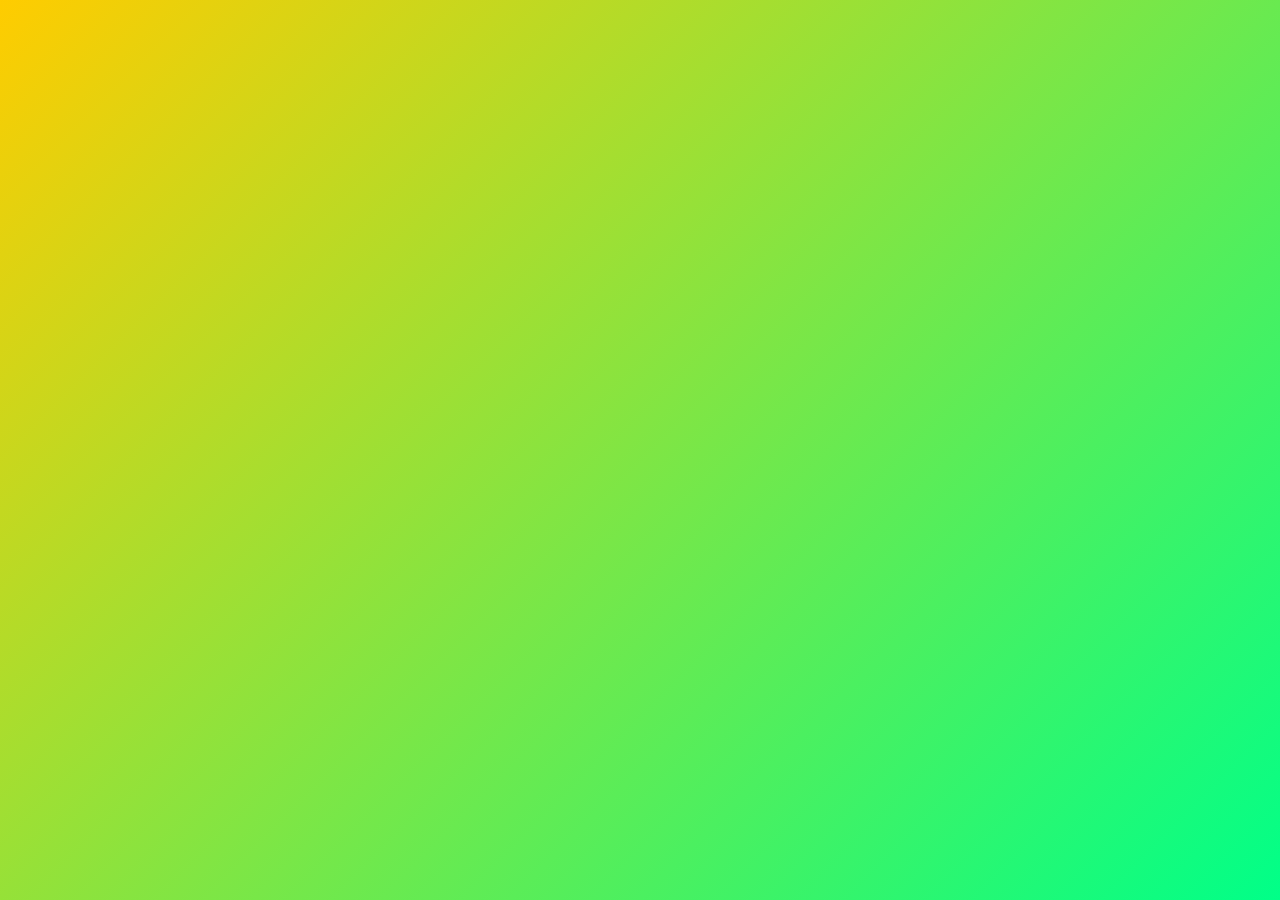
==== index.html @ 45868e75 "Update index.html" ====
<!DOCTYPE html>
<html>
<head>
<meta charset="UTF-8">
<meta name="viewport" content="width=device-width, initial-scale=1.0">
<title>BrainBoost X</title>

<style>

body{
  margin:0;
  font-family:-apple-system,BlinkMacSystemFont,"Segoe UI",sans-serif;
  color:#ffffff;
  min-height:100vh;
  background: linear-gradient(-45deg,
    #ff0066,
    #6a00ff,
    #00c3ff,
    #00ff88,
    #ffcc00
  );
  background-size: 400% 400%;
  animation: gradientShift 15s ease infinite;
}

@keyframes gradientShift{
  0%{background-position:0% 50%;}
  50%{background-position:100% 50%;}
  100%{background-position:0% 50%;}
}

header{
  text-align:center;
  padding:70px 20px 40px;
}

header h1{
  font-size:44px;
  margin:0;
  letter-spacing:1px;
  text-shadow:0 0 25px rgba(255,255,255,0.5);
}

header p{
  opacity:0.9;
  margin-top:10px;
  font-size:18px;
}

.container{
  max-width:900px;
  margin:auto;
  padding:20px;
}

.search-box{
  display:flex;
  gap:12px;
  flex-wrap:wrap;
  background:rgba(0,0,0,0.45);
  backdrop-filter:blur(20px);
  padding:25px;
  border-radius:20px;
  box-shadow:0 25px 60px rgba(0,0,0,0.5);
}

input{
  flex:1;
  min-width:200px;
  padding:15px;
  border-radius:14px;
  border:none;
  font-size:16px;
  background:rgba(255,255,255,0.15);
  color:white;
}

input::placeholder{
  color:rgba(255,255,255,0.7);
}

button{
  padding:15px 22px;
  border:none;
  border-radius:14px;
  background:linear-gradient(135deg,#ffffff,#dddddd);
  color:#000;
  font-weight:600;
  cursor:pointer;
  transition:0.3s;
}

button:hover{
  transform:translateY(-3px);
  box-shadow:0 10px 30px rgba(0,0,0,0.4);
}

.card{
  margin-top:40px;
  background:rgba(0,0,0,0.45);
  backdrop-filter:blur(20px);
  padding:30px;
  border-radius:25px;
  box-shadow:0 25px 60px rgba(0,0,0,0.5);
}

#image img{
  width:100%;
  border-radius:20px;
  margin:20px 0;
}

.suggestions button{
  margin:6px 6px 0 0;
  background:rgba(255,255,255,0.2);
  color:white;
}

footer{
  text-align:center;
  padding:70px 20px;
  opacity:0.9;
  font-size:14px;
}

</style>
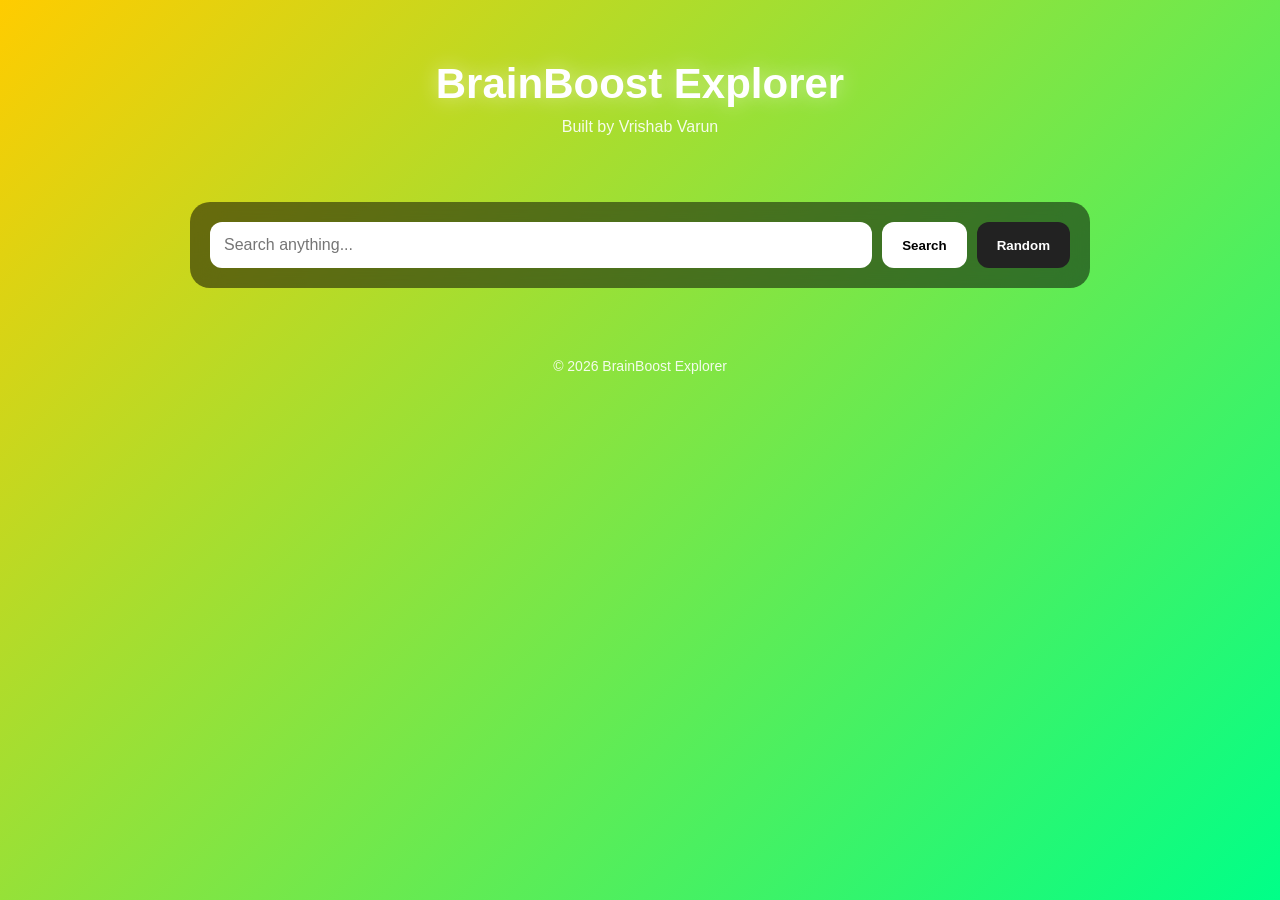
==== commit 1b382d27: "Update index.html" ====
--- a/index.html
+++ b/index.html
@@ -3,23 +3,16 @@
 <head>
 <meta charset="UTF-8">
 <meta name="viewport" content="width=device-width, initial-scale=1.0">
-<title>BrainBoost X</title>
+<title>BrainBoost Explorer</title>
 
 <style>
-
 body{
   margin:0;
   font-family:-apple-system,BlinkMacSystemFont,"Segoe UI",sans-serif;
-  color:#ffffff;
+  color:#fff;
   min-height:100vh;
-  background: linear-gradient(-45deg,
-    #ff0066,
-    #6a00ff,
-    #00c3ff,
-    #00ff88,
-    #ffcc00
-  );
-  background-size: 400% 400%;
+  background: linear-gradient(-45deg,#ff0066,#6a00ff,#00c3ff,#00ff88,#ffcc00);
+  background-size:400% 400%;
   animation: gradientShift 15s ease infinite;
 }
 
@@ -31,20 +24,18 @@
 
 header{
   text-align:center;
-  padding:70px 20px 40px;
+  padding:60px 20px 30px;
 }
 
 header h1{
-  font-size:44px;
+  font-size:42px;
   margin:0;
-  letter-spacing:1px;
-  text-shadow:0 0 25px rgba(255,255,255,0.5);
+  text-shadow:0 0 20px rgba(255,255,255,0.5);
 }
 
 header p{
+  margin-top:10px;
   opacity:0.9;
-  margin-top:10px;
-  font-size:18px;
 }
 
 .container{
@@ -55,72 +46,171 @@
 
 .search-box{
   display:flex;
-  gap:12px;
+  gap:10px;
   flex-wrap:wrap;
-  background:rgba(0,0,0,0.45);
-  backdrop-filter:blur(20px);
-  padding:25px;
+  background:rgba(0,0,0,0.5);
+  backdrop-filter:blur(15px);
+  padding:20px;
   border-radius:20px;
-  box-shadow:0 25px 60px rgba(0,0,0,0.5);
 }
 
 input{
   flex:1;
   min-width:200px;
-  padding:15px;
-  border-radius:14px;
+  padding:14px;
+  border-radius:12px;
   border:none;
   font-size:16px;
-  background:rgba(255,255,255,0.15);
-  color:white;
-}
-
-input::placeholder{
-  color:rgba(255,255,255,0.7);
 }
 
 button{
-  padding:15px 22px;
+  padding:14px 20px;
   border:none;
-  border-radius:14px;
-  background:linear-gradient(135deg,#ffffff,#dddddd);
-  color:#000;
+  border-radius:12px;
   font-weight:600;
   cursor:pointer;
-  transition:0.3s;
-}
-
-button:hover{
-  transform:translateY(-3px);
-  box-shadow:0 10px 30px rgba(0,0,0,0.4);
+}
+
+button:first-of-type{
+  background:#ffffff;
+  color:#000;
+}
+
+button:last-of-type{
+  background:#222;
+  color:#fff;
 }
 
 .card{
-  margin-top:40px;
-  background:rgba(0,0,0,0.45);
-  backdrop-filter:blur(20px);
-  padding:30px;
-  border-radius:25px;
-  box-shadow:0 25px 60px rgba(0,0,0,0.5);
+  margin-top:30px;
+  background:rgba(0,0,0,0.5);
+  backdrop-filter:blur(15px);
+  padding:25px;
+  border-radius:20px;
 }
 
 #image img{
   width:100%;
-  border-radius:20px;
-  margin:20px 0;
+  border-radius:15px;
+  margin:15px 0;
 }
 
 .suggestions button{
-  margin:6px 6px 0 0;
-  background:rgba(255,255,255,0.2);
-  color:white;
+  margin:5px 5px 0 0;
+  background:#333;
+  color:#fff;
 }
 
 footer{
   text-align:center;
-  padding:70px 20px;
+  padding:50px 20px;
   opacity:0.9;
   font-size:14px;
 }
-
 </style>
+</head>
+
+<body>
+
+<header>
+  <h1>BrainBoost Explorer</h1>
+  <p>Built by Vrishab Varun</p>
+</header>
+
+<div class="container">
+
+  <div class="search-box">
+    <input id="topicInput" placeholder="Search anything...">
+    <button onclick="searchTopic()">Search</button>
+    <button onclick="randomTopic()">Random</button>
+  </div>
+
+  <div id="results" class="card" style="display:none;">
+    <h2 id="title"></h2>
+    <div id="image"></div>
+    <p id="overview"></p>
+    <h3>Related Topics</h3>
+    <div id="related" class="suggestions"></div>
+  </div>
+
+</div>
+
+<footer>
+© 2026 BrainBoost Explorer
+</footer>
+
+<script>
+
+document.getElementById("topicInput").addEventListener("keydown", function(e){
+  if(e.key==="Enter"){
+    searchTopic();
+  }
+});
+
+async function searchTopic(topicOverride=null){
+
+  const inputField=document.getElementById("topicInput");
+  const input=topicOverride || inputField.value.trim();
+  if(!input) return;
+
+  document.getElementById("results").style.display="block";
+  document.getElementById("title").innerText="Searching...";
+  document.getElementById("overview").innerText="";
+  document.getElementById("image").innerHTML="";
+  document.getElementById("related").innerHTML="";
+
+  try{
+
+    const searchRes=await fetch(
+      `https://en.wikipedia.org/w/api.php?action=query&format=json&origin=*&list=search&srsearch=${encodeURIComponent(input)}&srlimit=5`
+    );
+
+    const searchData=await searchRes.json();
+
+    if(!searchData.query.search.length){
+      document.getElementById("title").innerText="No Results Found";
+      document.getElementById("overview").innerText="Try another spelling.";
+      return;
+    }
+
+    const bestMatch=searchData.query.search[0].title;
+
+    const summaryRes=await fetch(
+      `https://en.wikipedia.org/api/rest_v1/page/summary/${encodeURIComponent(bestMatch)}`
+    );
+
+    const summaryData=await summaryRes.json();
+
+    document.getElementById("title").innerText=summaryData.title;
+    document.getElementById("overview").innerText=summaryData.extract;
+
+    if(summaryData.thumbnail){
+      document.getElementById("image").innerHTML=
+        `<img src="${summaryData.thumbnail.source}" alt="${summaryData.title}">`;
+    }
+
+    searchData.query.search.slice(1,6).forEach(item=>{
+      const btn=document.createElement("button");
+      btn.innerText=item.title;
+      btn.onclick=()=>searchTopic(item.title);
+      document.getElementById("related").appendChild(btn);
+    });
+
+  }catch(error){
+    document.getElementById("title").innerText="Connection Error";
+    document.getElementById("overview").innerText="Check internet connection.";
+  }
+}
+
+function randomTopic(){
+  fetch("https://en.wikipedia.org/api/rest_v1/page/random/summary")
+    .then(res=>res.json())
+    .then(data=>{
+      searchTopic(data.title);
+    });
+}
+
+</script>
+
+</body>
+</html>
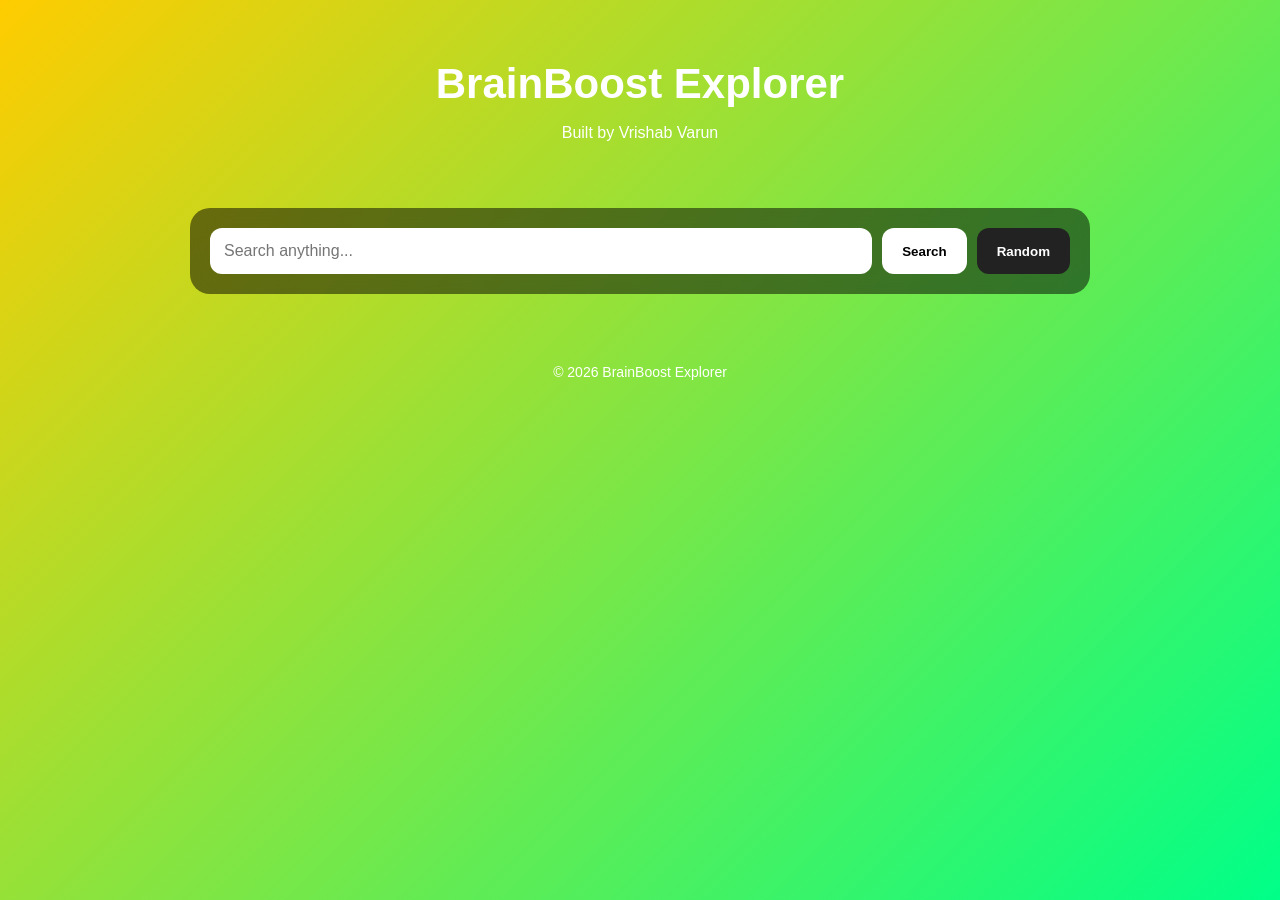
==== commit 9a1eb6ff: "Update index.html" ====
--- a/index.html
+++ b/index.html
@@ -4,6 +4,9 @@
 <meta charset="UTF-8">
 <meta name="viewport" content="width=device-width, initial-scale=1.0">
 <title>BrainBoost Explorer</title>
+
+<link rel="manifest" href="manifest.json">
+<meta name="theme-color" content="#000000">
 
 <style>
 body{
@@ -15,98 +18,37 @@
   background-size:400% 400%;
   animation: gradientShift 15s ease infinite;
 }
-
 @keyframes gradientShift{
   0%{background-position:0% 50%;}
   50%{background-position:100% 50%;}
   100%{background-position:0% 50%;}
 }
-
-header{
-  text-align:center;
-  padding:60px 20px 30px;
-}
-
-header h1{
-  font-size:42px;
-  margin:0;
-  text-shadow:0 0 20px rgba(255,255,255,0.5);
-}
-
-header p{
-  margin-top:10px;
-  opacity:0.9;
-}
-
-.container{
-  max-width:900px;
-  margin:auto;
-  padding:20px;
-}
-
+header{text-align:center;padding:60px 20px 30px;}
+header h1{font-size:42px;margin:0;}
+.container{max-width:900px;margin:auto;padding:20px;}
 .search-box{
-  display:flex;
-  gap:10px;
-  flex-wrap:wrap;
+  display:flex;gap:10px;flex-wrap:wrap;
   background:rgba(0,0,0,0.5);
   backdrop-filter:blur(15px);
-  padding:20px;
-  border-radius:20px;
+  padding:20px;border-radius:20px;
 }
-
 input{
-  flex:1;
-  min-width:200px;
-  padding:14px;
-  border-radius:12px;
-  border:none;
-  font-size:16px;
+  flex:1;min-width:200px;padding:14px;
+  border-radius:12px;border:none;font-size:16px;
 }
-
 button{
-  padding:14px 20px;
-  border:none;
-  border-radius:12px;
-  font-weight:600;
-  cursor:pointer;
+  padding:14px 20px;border:none;border-radius:12px;
+  font-weight:600;cursor:pointer;
 }
-
-button:first-of-type{
-  background:#ffffff;
-  color:#000;
+button:first-of-type{background:#ffffff;color:#000;}
+button:last-of-type{background:#222;color:#fff;}
+.card{
+  margin-top:30px;background:rgba(0,0,0,0.5);
+  backdrop-filter:blur(15px);
+  padding:25px;border-radius:20px;
 }
-
-button:last-of-type{
-  background:#222;
-  color:#fff;
-}
-
-.card{
-  margin-top:30px;
-  background:rgba(0,0,0,0.5);
-  backdrop-filter:blur(15px);
-  padding:25px;
-  border-radius:20px;
-}
-
-#image img{
-  width:100%;
-  border-radius:15px;
-  margin:15px 0;
-}
-
-.suggestions button{
-  margin:5px 5px 0 0;
-  background:#333;
-  color:#fff;
-}
-
-footer{
-  text-align:center;
-  padding:50px 20px;
-  opacity:0.9;
-  font-size:14px;
-}
+#image img{width:100%;border-radius:15px;margin:15px 0;}
+footer{text-align:center;padding:50px 20px;font-size:14px;}
 </style>
 </head>
 
@@ -118,7 +60,6 @@
 </header>
 
 <div class="container">
-
   <div class="search-box">
     <input id="topicInput" placeholder="Search anything...">
     <button onclick="searchTopic()">Search</button>
@@ -129,10 +70,8 @@
     <h2 id="title"></h2>
     <div id="image"></div>
     <p id="overview"></p>
-    <h3>Related Topics</h3>
-    <div id="related" class="suggestions"></div>
+    <div id="related"></div>
   </div>
-
 </div>
 
 <footer>
@@ -141,14 +80,15 @@
 
 <script>
 
+if ('serviceWorker' in navigator) {
+  navigator.serviceWorker.register('sw.js');
+}
+
 document.getElementById("topicInput").addEventListener("keydown", function(e){
-  if(e.key==="Enter"){
-    searchTopic();
-  }
+  if(e.key==="Enter"){ searchTopic(); }
 });
 
 async function searchTopic(topicOverride=null){
-
   const inputField=document.getElementById("topicInput");
   const input=topicOverride || inputField.value.trim();
   if(!input) return;
@@ -160,16 +100,13 @@
   document.getElementById("related").innerHTML="";
 
   try{
-
     const searchRes=await fetch(
       `https://en.wikipedia.org/w/api.php?action=query&format=json&origin=*&list=search&srsearch=${encodeURIComponent(input)}&srlimit=5`
     );
-
     const searchData=await searchRes.json();
 
     if(!searchData.query.search.length){
       document.getElementById("title").innerText="No Results Found";
-      document.getElementById("overview").innerText="Try another spelling.";
       return;
     }
 
@@ -178,7 +115,6 @@
     const summaryRes=await fetch(
       `https://en.wikipedia.org/api/rest_v1/page/summary/${encodeURIComponent(bestMatch)}`
     );
-
     const summaryData=await summaryRes.json();
 
     document.getElementById("title").innerText=summaryData.title;
@@ -186,28 +122,18 @@
 
     if(summaryData.thumbnail){
       document.getElementById("image").innerHTML=
-        `<img src="${summaryData.thumbnail.source}" alt="${summaryData.title}">`;
+        `<img src="${summaryData.thumbnail.source}">`;
     }
-
-    searchData.query.search.slice(1,6).forEach(item=>{
-      const btn=document.createElement("button");
-      btn.innerText=item.title;
-      btn.onclick=()=>searchTopic(item.title);
-      document.getElementById("related").appendChild(btn);
-    });
 
   }catch(error){
     document.getElementById("title").innerText="Connection Error";
-    document.getElementById("overview").innerText="Check internet connection.";
   }
 }
 
 function randomTopic(){
   fetch("https://en.wikipedia.org/api/rest_v1/page/random/summary")
     .then(res=>res.json())
-    .then(data=>{
-      searchTopic(data.title);
-    });
+    .then(data=>searchTopic(data.title));
 }
 
 </script>
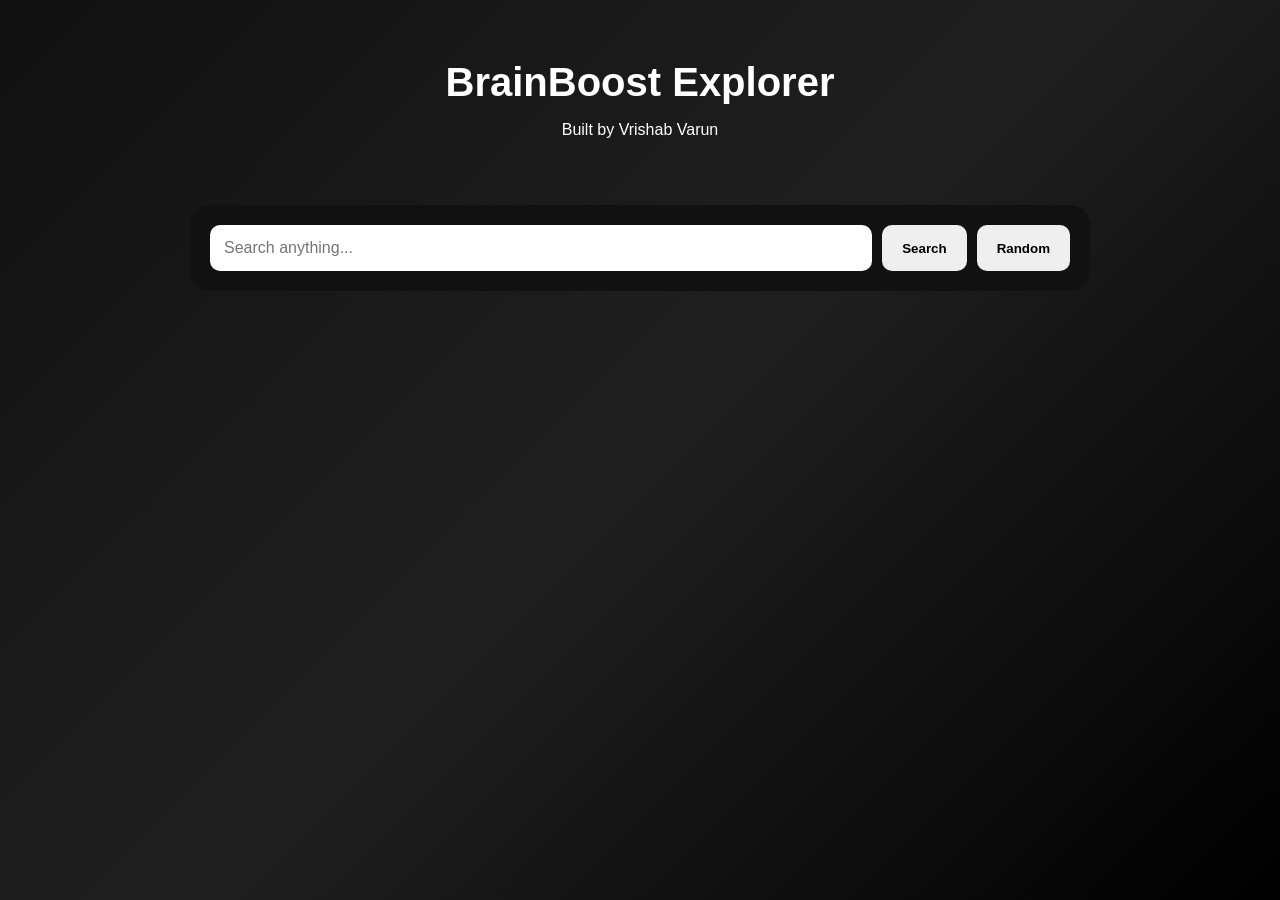
==== commit eee5f38f: "Update index.html" ====
--- a/index.html
+++ b/index.html
@@ -13,42 +13,67 @@
   margin:0;
   font-family:-apple-system,BlinkMacSystemFont,"Segoe UI",sans-serif;
   color:#fff;
+  background:linear-gradient(135deg,#111,#1f1f1f,#000);
   min-height:100vh;
-  background: linear-gradient(-45deg,#ff0066,#6a00ff,#00c3ff,#00ff88,#ffcc00);
-  background-size:400% 400%;
-  animation: gradientShift 15s ease infinite;
 }
-@keyframes gradientShift{
-  0%{background-position:0% 50%;}
-  50%{background-position:100% 50%;}
-  100%{background-position:0% 50%;}
+
+header{
+  text-align:center;
+  padding:60px 20px 30px;
 }
-header{text-align:center;padding:60px 20px 30px;}
-header h1{font-size:42px;margin:0;}
-.container{max-width:900px;margin:auto;padding:20px;}
+
+header h1{
+  font-size:40px;
+  margin:0;
+}
+
+.container{
+  max-width:900px;
+  margin:auto;
+  padding:20px;
+}
+
 .search-box{
-  display:flex;gap:10px;flex-wrap:wrap;
-  background:rgba(0,0,0,0.5);
-  backdrop-filter:blur(15px);
-  padding:20px;border-radius:20px;
+  display:flex;
+  gap:10px;
+  flex-wrap:wrap;
+  background:#111;
+  padding:20px;
+  border-radius:20px;
 }
+
 input{
-  flex:1;min-width:200px;padding:14px;
-  border-radius:12px;border:none;font-size:16px;
+  flex:1;
+  padding:14px;
+  border-radius:10px;
+  border:none;
+  font-size:16px;
 }
+
 button{
-  padding:14px 20px;border:none;border-radius:12px;
-  font-weight:600;cursor:pointer;
+  padding:14px 20px;
+  border:none;
+  border-radius:10px;
+  font-weight:600;
+  cursor:pointer;
 }
-button:first-of-type{background:#ffffff;color:#000;}
-button:last-of-type{background:#222;color:#fff;}
+
 .card{
-  margin-top:30px;background:rgba(0,0,0,0.5);
-  backdrop-filter:blur(15px);
-  padding:25px;border-radius:20px;
+  margin-top:30px;
+  background:#111;
+  padding:25px;
+  border-radius:20px;
 }
-#image img{width:100%;border-radius:15px;margin:15px 0;}
-footer{text-align:center;padding:50px 20px;font-size:14px;}
+
+#overview{
+  line-height:1.6;
+  margin-top:15px;
+}
+
+.hidden{
+  display:none;
+}
+
 </style>
 </head>
 
@@ -60,23 +85,22 @@
 </header>
 
 <div class="container">
+
   <div class="search-box">
     <input id="topicInput" placeholder="Search anything...">
     <button onclick="searchTopic()">Search</button>
     <button onclick="randomTopic()">Random</button>
   </div>
 
-  <div id="results" class="card" style="display:none;">
+  <div id="results" class="card hidden">
     <h2 id="title"></h2>
     <div id="image"></div>
-    <p id="overview"></p>
-    <div id="related"></div>
+    <div id="overview"></div>
+    <button id="toggleBtn" onclick="toggleText()" class="hidden">Show More</button>
+    <button onclick="copyText()">Copy Summary</button>
   </div>
+
 </div>
-
-<footer>
-© 2026 BrainBoost Explorer
-</footer>
 
 <script>
 
@@ -88,20 +112,25 @@
   if(e.key==="Enter"){ searchTopic(); }
 });
 
+let fullText="";
+let collapsed=true;
+
 async function searchTopic(topicOverride=null){
+
   const inputField=document.getElementById("topicInput");
   const input=topicOverride || inputField.value.trim();
   if(!input) return;
 
-  document.getElementById("results").style.display="block";
+  document.getElementById("results").classList.remove("hidden");
   document.getElementById("title").innerText="Searching...";
   document.getElementById("overview").innerText="";
   document.getElementById("image").innerHTML="";
-  document.getElementById("related").innerHTML="";
+  document.getElementById("toggleBtn").classList.add("hidden");
 
   try{
+
     const searchRes=await fetch(
-      `https://en.wikipedia.org/w/api.php?action=query&format=json&origin=*&list=search&srsearch=${encodeURIComponent(input)}&srlimit=5`
+      `https://en.wikipedia.org/w/api.php?action=query&format=json&origin=*&list=search&srsearch=${encodeURIComponent(input)}&srlimit=1`
     );
     const searchData=await searchRes.json();
 
@@ -112,22 +141,45 @@
 
     const bestMatch=searchData.query.search[0].title;
 
-    const summaryRes=await fetch(
-      `https://en.wikipedia.org/api/rest_v1/page/summary/${encodeURIComponent(bestMatch)}`
+    const pageRes=await fetch(
+      `https://en.wikipedia.org/w/api.php?action=query&format=json&origin=*&prop=extracts&explaintext=true&titles=${encodeURIComponent(bestMatch)}`
     );
-    const summaryData=await summaryRes.json();
 
-    document.getElementById("title").innerText=summaryData.title;
-    document.getElementById("overview").innerText=summaryData.extract;
+    const pageData=await pageRes.json();
+    const page=Object.values(pageData.query.pages)[0];
 
-    if(summaryData.thumbnail){
-      document.getElementById("image").innerHTML=
-        `<img src="${summaryData.thumbnail.source}">`;
+    fullText=page.extract;
+
+    document.getElementById("title").innerText=bestMatch;
+
+    if(fullText.length>800){
+      document.getElementById("overview").innerText=fullText.substring(0,800)+"...";
+      document.getElementById("toggleBtn").classList.remove("hidden");
+      collapsed=true;
+    }else{
+      document.getElementById("overview").innerText=fullText;
     }
 
   }catch(error){
     document.getElementById("title").innerText="Connection Error";
   }
+}
+
+function toggleText(){
+  if(collapsed){
+    document.getElementById("overview").innerText=fullText;
+    document.getElementById("toggleBtn").innerText="Show Less";
+    collapsed=false;
+  }else{
+    document.getElementById("overview").innerText=fullText.substring(0,800)+"...";
+    document.getElementById("toggleBtn").innerText="Show More";
+    collapsed=true;
+  }
+}
+
+function copyText(){
+  navigator.clipboard.writeText(fullText);
+  alert("Copied to clipboard");
 }
 
 function randomTopic(){
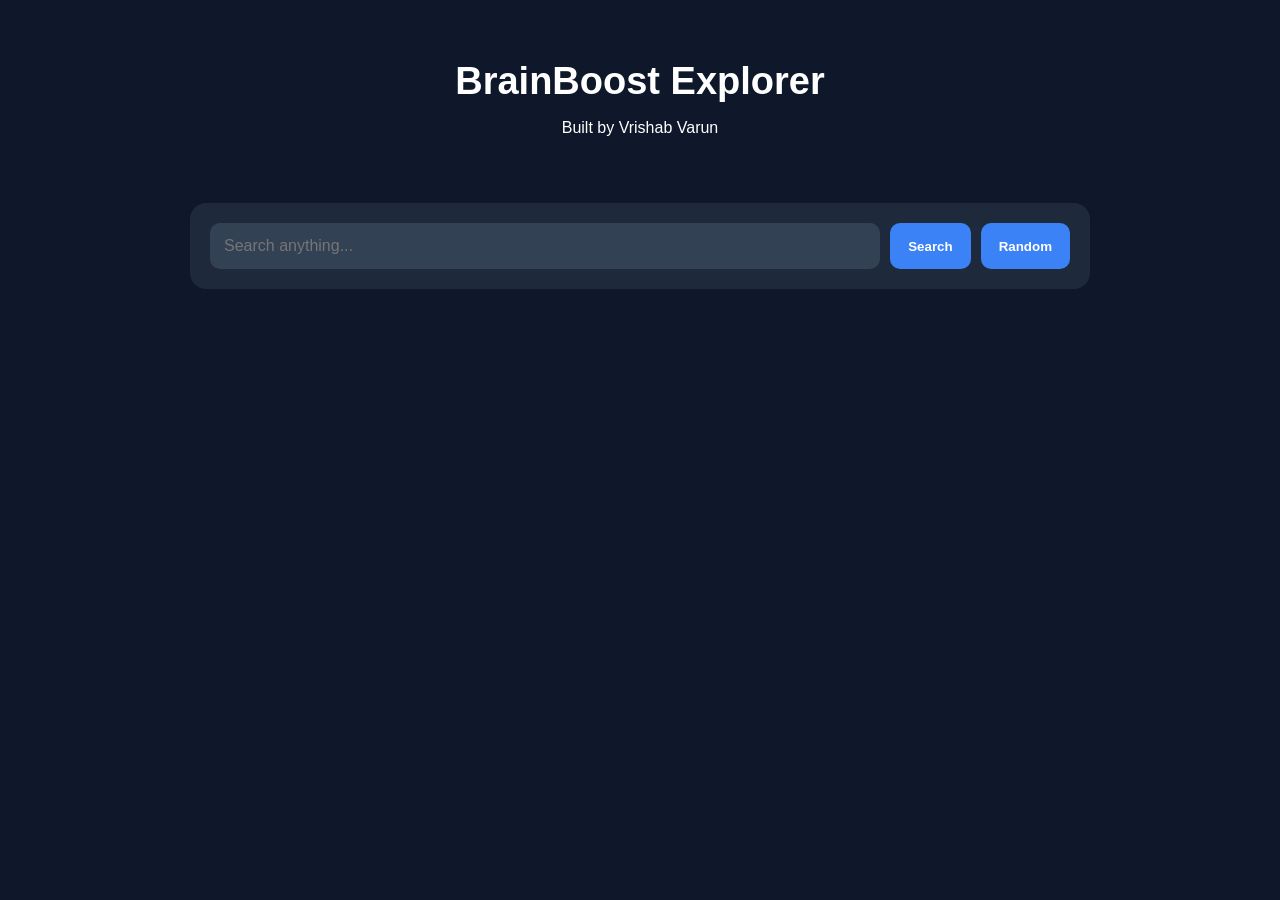
==== commit 5304e24d: "Update index.html" ====
--- a/index.html
+++ b/index.html
@@ -5,15 +5,12 @@
 <meta name="viewport" content="width=device-width, initial-scale=1.0">
 <title>BrainBoost Explorer</title>
 
-<link rel="manifest" href="manifest.json">
-<meta name="theme-color" content="#000000">
-
 <style>
 body{
   margin:0;
   font-family:-apple-system,BlinkMacSystemFont,"Segoe UI",sans-serif;
-  color:#fff;
-  background:linear-gradient(135deg,#111,#1f1f1f,#000);
+  background:#0f172a;
+  color:white;
   min-height:100vh;
 }
 
@@ -23,8 +20,8 @@
 }
 
 header h1{
-  font-size:40px;
   margin:0;
+  font-size:38px;
 }
 
 .container{
@@ -37,9 +34,9 @@
   display:flex;
   gap:10px;
   flex-wrap:wrap;
-  background:#111;
+  background:#1e293b;
   padding:20px;
-  border-radius:20px;
+  border-radius:16px;
 }
 
 input{
@@ -48,30 +45,35 @@
   border-radius:10px;
   border:none;
   font-size:16px;
+  background:#334155;
+  color:white;
 }
 
 button{
-  padding:14px 20px;
+  padding:12px 18px;
   border:none;
   border-radius:10px;
   font-weight:600;
   cursor:pointer;
+  background:#3b82f6;
+  color:white;
+}
+
+button:hover{
+  background:#2563eb;
 }
 
 .card{
   margin-top:30px;
-  background:#111;
+  background:#1e293b;
   padding:25px;
-  border-radius:20px;
+  border-radius:16px;
 }
 
-#overview{
-  line-height:1.6;
-  margin-top:15px;
-}
-
-.hidden{
-  display:none;
+#image img{
+  width:100%;
+  border-radius:12px;
+  margin:15px 0;
 }
 
 </style>
@@ -92,28 +94,19 @@
     <button onclick="randomTopic()">Random</button>
   </div>
 
-  <div id="results" class="card hidden">
+  <div id="results" class="card" style="display:none;">
     <h2 id="title"></h2>
     <div id="image"></div>
-    <div id="overview"></div>
-    <button id="toggleBtn" onclick="toggleText()" class="hidden">Show More</button>
-    <button onclick="copyText()">Copy Summary</button>
+    <p id="overview"></p>
   </div>
 
 </div>
 
 <script>
 
-if ('serviceWorker' in navigator) {
-  navigator.serviceWorker.register('sw.js');
-}
-
 document.getElementById("topicInput").addEventListener("keydown", function(e){
   if(e.key==="Enter"){ searchTopic(); }
 });
-
-let fullText="";
-let collapsed=true;
 
 async function searchTopic(topicOverride=null){
 
@@ -121,11 +114,10 @@
   const input=topicOverride || inputField.value.trim();
   if(!input) return;
 
-  document.getElementById("results").classList.remove("hidden");
+  document.getElementById("results").style.display="block";
   document.getElementById("title").innerText="Searching...";
   document.getElementById("overview").innerText="";
   document.getElementById("image").innerHTML="";
-  document.getElementById("toggleBtn").classList.add("hidden");
 
   try{
 
@@ -141,45 +133,22 @@
 
     const bestMatch=searchData.query.search[0].title;
 
-    const pageRes=await fetch(
-      `https://en.wikipedia.org/w/api.php?action=query&format=json&origin=*&prop=extracts&explaintext=true&titles=${encodeURIComponent(bestMatch)}`
+    const summaryRes=await fetch(
+      `https://en.wikipedia.org/api/rest_v1/page/summary/${encodeURIComponent(bestMatch)}`
     );
+    const summaryData=await summaryRes.json();
 
-    const pageData=await pageRes.json();
-    const page=Object.values(pageData.query.pages)[0];
+    document.getElementById("title").innerText=summaryData.title;
+    document.getElementById("overview").innerText=summaryData.extract;
 
-    fullText=page.extract;
-
-    document.getElementById("title").innerText=bestMatch;
-
-    if(fullText.length>800){
-      document.getElementById("overview").innerText=fullText.substring(0,800)+"...";
-      document.getElementById("toggleBtn").classList.remove("hidden");
-      collapsed=true;
-    }else{
-      document.getElementById("overview").innerText=fullText;
+    if(summaryData.thumbnail){
+      document.getElementById("image").innerHTML=
+        `<img src="${summaryData.thumbnail.source}">`;
     }
 
   }catch(error){
     document.getElementById("title").innerText="Connection Error";
   }
-}
-
-function toggleText(){
-  if(collapsed){
-    document.getElementById("overview").innerText=fullText;
-    document.getElementById("toggleBtn").innerText="Show Less";
-    collapsed=false;
-  }else{
-    document.getElementById("overview").innerText=fullText.substring(0,800)+"...";
-    document.getElementById("toggleBtn").innerText="Show More";
-    collapsed=true;
-  }
-}
-
-function copyText(){
-  navigator.clipboard.writeText(fullText);
-  alert("Copied to clipboard");
 }
 
 function randomTopic(){
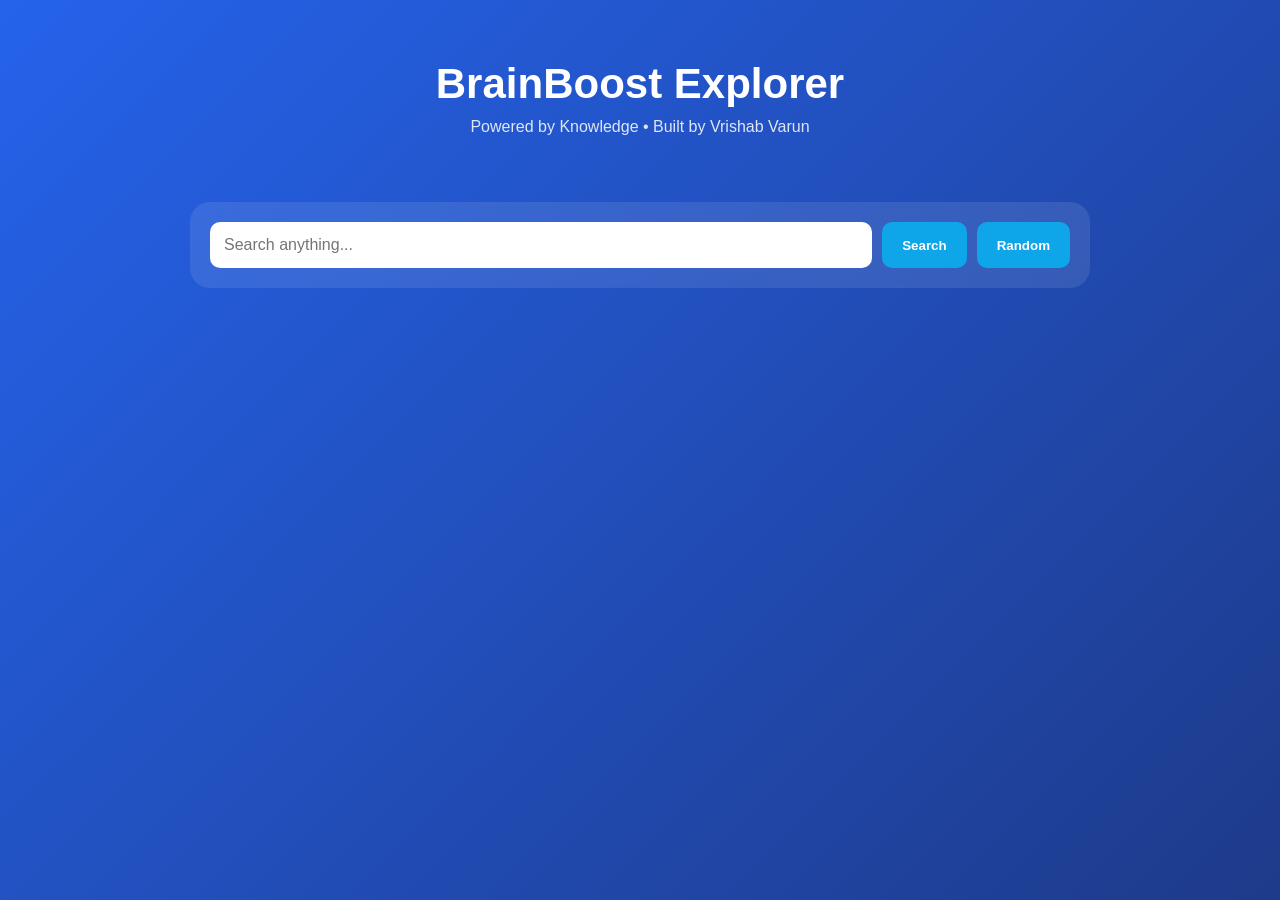
==== commit cbc39315: "Update index.html" ====
--- a/index.html
+++ b/index.html
@@ -5,13 +5,17 @@
 <meta name="viewport" content="width=device-width, initial-scale=1.0">
 <title>BrainBoost Explorer</title>
 
+<link rel="manifest" href="manifest.json">
+<meta name="theme-color" content="#2563eb">
+
 <style>
+
 body{
   margin:0;
   font-family:-apple-system,BlinkMacSystemFont,"Segoe UI",sans-serif;
-  background:#0f172a;
-  color:white;
+  color:#fff;
   min-height:100vh;
+  background:linear-gradient(135deg,#2563eb,#1e3a8a);
 }
 
 header{
@@ -20,8 +24,14 @@
 }
 
 header h1{
+  font-size:42px;
   margin:0;
-  font-size:38px;
+  font-weight:800;
+}
+
+header p{
+  opacity:0.85;
+  margin-top:10px;
 }
 
 .container{
@@ -34,9 +44,10 @@
   display:flex;
   gap:10px;
   flex-wrap:wrap;
-  background:#1e293b;
+  background:rgba(255,255,255,0.1);
+  backdrop-filter:blur(15px);
   padding:20px;
-  border-radius:16px;
+  border-radius:20px;
 }
 
 input{
@@ -45,35 +56,38 @@
   border-radius:10px;
   border:none;
   font-size:16px;
-  background:#334155;
-  color:white;
 }
 
 button{
-  padding:12px 18px;
+  padding:14px 20px;
   border:none;
   border-radius:10px;
   font-weight:600;
   cursor:pointer;
-  background:#3b82f6;
+  background:#0ea5e9;
   color:white;
 }
 
 button:hover{
-  background:#2563eb;
+  background:#0284c7;
 }
 
 .card{
   margin-top:30px;
-  background:#1e293b;
+  background:rgba(255,255,255,0.1);
+  backdrop-filter:blur(15px);
   padding:25px;
-  border-radius:16px;
+  border-radius:20px;
 }
 
 #image img{
   width:100%;
-  border-radius:12px;
+  border-radius:15px;
   margin:15px 0;
+}
+
+.hidden{
+  display:none;
 }
 
 </style>
@@ -83,7 +97,7 @@
 
 <header>
   <h1>BrainBoost Explorer</h1>
-  <p>Built by Vrishab Varun</p>
+  <p>Powered by Knowledge • Built by Vrishab Varun</p>
 </header>
 
 <div class="container">
@@ -94,19 +108,26 @@
     <button onclick="randomTopic()">Random</button>
   </div>
 
-  <div id="results" class="card" style="display:none;">
+  <div id="results" class="card hidden">
     <h2 id="title"></h2>
     <div id="image"></div>
-    <p id="overview"></p>
+    <div id="overview"></div>
+    <button onclick="copyText()">Copy Summary</button>
   </div>
 
 </div>
 
 <script>
 
+if ('serviceWorker' in navigator) {
+  navigator.serviceWorker.register('sw.js');
+}
+
 document.getElementById("topicInput").addEventListener("keydown", function(e){
   if(e.key==="Enter"){ searchTopic(); }
 });
+
+let fullText="";
 
 async function searchTopic(topicOverride=null){
 
@@ -114,8 +135,8 @@
   const input=topicOverride || inputField.value.trim();
   if(!input) return;
 
-  document.getElementById("results").style.display="block";
-  document.getElementById("title").innerText="Searching...";
+  document.getElementById("results").classList.remove("hidden");
+  document.getElementById("title").innerText="Analyzing Topic...";
   document.getElementById("overview").innerText="";
   document.getElementById("image").innerHTML="";
 
@@ -139,7 +160,8 @@
     const summaryData=await summaryRes.json();
 
     document.getElementById("title").innerText=summaryData.title;
-    document.getElementById("overview").innerText=summaryData.extract;
+    fullText=summaryData.extract;
+    document.getElementById("overview").innerText=fullText;
 
     if(summaryData.thumbnail){
       document.getElementById("image").innerHTML=
@@ -149,6 +171,11 @@
   }catch(error){
     document.getElementById("title").innerText="Connection Error";
   }
+}
+
+function copyText(){
+  navigator.clipboard.writeText(fullText);
+  alert("Copied to clipboard");
 }
 
 function randomTopic(){
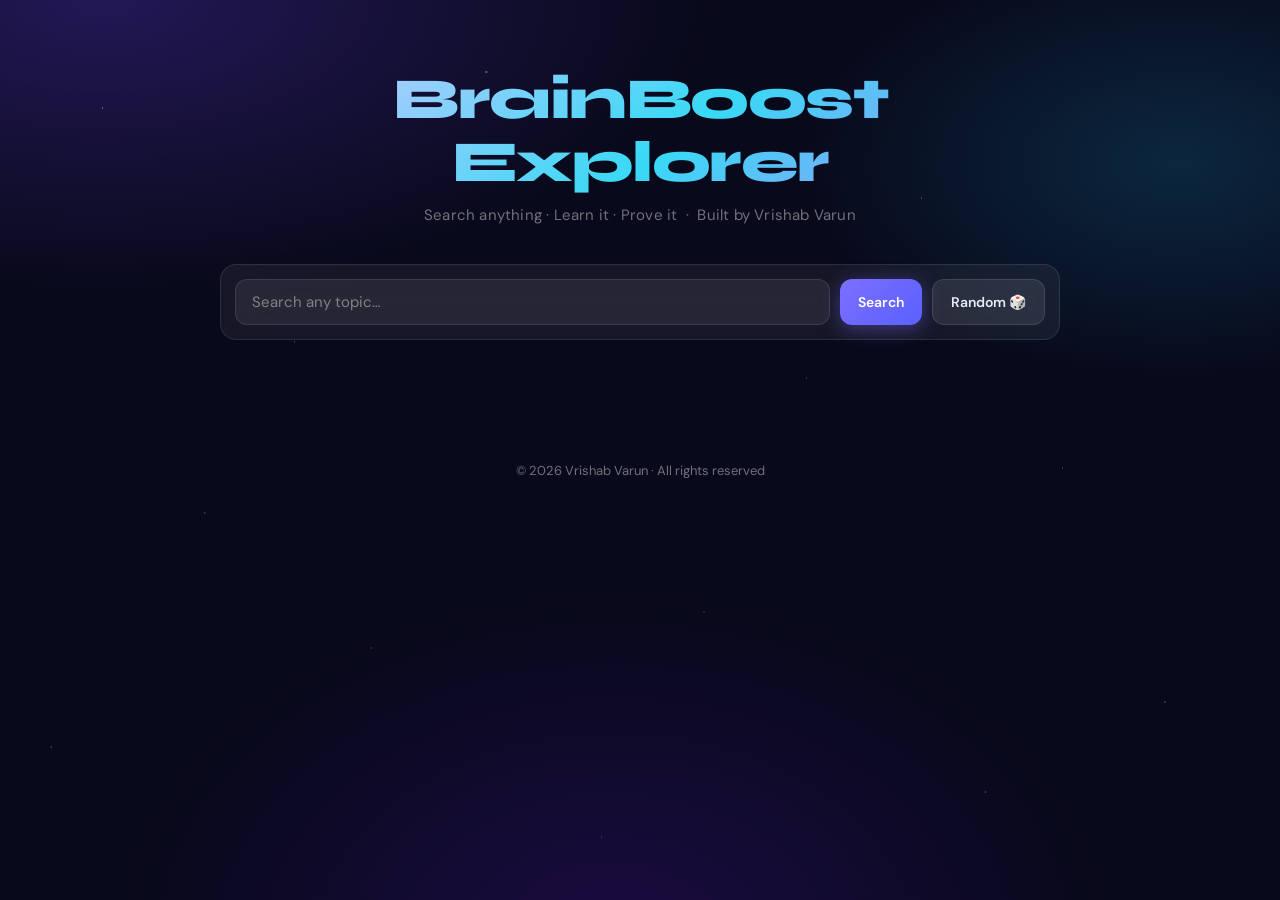
==== commit bd4b43d5: "Add files via upload" ====
--- a/index.html
+++ b/index.html
@@ -1,190 +1,610 @@
 <!DOCTYPE html>
-<html>
+<html lang="en">
 <head>
 <meta charset="UTF-8">
 <meta name="viewport" content="width=device-width, initial-scale=1.0">
 <title>BrainBoost Explorer</title>
-
 <link rel="manifest" href="manifest.json">
-<meta name="theme-color" content="#2563eb">
-
+<meta name="theme-color" content="#08091a">
+<link rel="preconnect" href="https://fonts.googleapis.com">
+<link href="https://fonts.googleapis.com/css2?family=Syne:wght@700;800&family=DM+Sans:ital,wght@0,400;0,500;0,600;1,400&display=swap" rel="stylesheet">
 <style>
-
-body{
-  margin:0;
-  font-family:-apple-system,BlinkMacSystemFont,"Segoe UI",sans-serif;
-  color:#fff;
-  min-height:100vh;
-  background:linear-gradient(135deg,#2563eb,#1e3a8a);
-}
-
-header{
-  text-align:center;
-  padding:60px 20px 30px;
-}
-
+*,*::before,*::after{box-sizing:border-box;margin:0;padding:0}
+:root{
+  --bg:#08091a;
+  --surface:rgba(255,255,255,0.06);
+  --surface2:rgba(255,255,255,0.04);
+  --border:rgba(255,255,255,0.1);
+  --accent:#7c6fff;
+  --accent2:#38d9f5;
+  --green:#34d399;
+  --red:#f87171;
+  --text:#e8eaf6;
+  --muted:rgba(255,255,255,0.42);
+  --r:16px;
+  --blur:blur(20px);
+}
+body{font-family:'DM Sans',sans-serif;background:var(--bg);color:var(--text);min-height:100vh;overflow-x:hidden;line-height:1.65}
+
+/* ── BACKGROUND ── */
+.bg{position:fixed;inset:0;z-index:0;pointer-events:none;overflow:hidden}
+.bg::before{
+  content:'';position:absolute;inset:0;
+  background:
+    radial-gradient(ellipse 80% 55% at 8% 0%,rgba(90,55,210,0.32) 0%,transparent 60%),
+    radial-gradient(ellipse 55% 45% at 92% 18%,rgba(25,175,230,0.18) 0%,transparent 55%),
+    radial-gradient(ellipse 65% 65% at 48% 105%,rgba(55,15,130,0.38) 0%,transparent 60%),
+    #08091a;
+}
+.stars{
+  position:absolute;inset:0;
+  background-image:
+    radial-gradient(1px 1px at 8% 12%,rgba(255,255,255,.65) 0%,transparent 100%),
+    radial-gradient(1px 1px at 23% 38%,rgba(255,255,255,.4) 0%,transparent 100%),
+    radial-gradient(1.5px 1.5px at 38% 8%,rgba(255,255,255,.55) 0%,transparent 100%),
+    radial-gradient(1px 1px at 55% 68%,rgba(255,255,255,.35) 0%,transparent 100%),
+    radial-gradient(1px 1px at 72% 22%,rgba(255,255,255,.5) 0%,transparent 100%),
+    radial-gradient(1px 1px at 83% 52%,rgba(255,255,255,.4) 0%,transparent 100%),
+    radial-gradient(1.5px 1.5px at 91% 78%,rgba(255,255,255,.3) 0%,transparent 100%),
+    radial-gradient(1px 1px at 4% 83%,rgba(255,255,255,.45) 0%,transparent 100%),
+    radial-gradient(1px 1px at 47% 93%,rgba(255,255,255,.3) 0%,transparent 100%),
+    radial-gradient(1px 1px at 16% 57%,rgba(200,180,255,.55) 0%,transparent 100%),
+    radial-gradient(1px 1px at 63% 42%,rgba(140,220,255,.4) 0%,transparent 100%),
+    radial-gradient(1px 1px at 29% 72%,rgba(255,255,255,.32) 0%,transparent 100%),
+    radial-gradient(1.5px 1.5px at 77% 88%,rgba(180,160,255,.38) 0%,transparent 100%);
+  animation:twinkle 7s ease-in-out infinite alternate;
+}
+@keyframes twinkle{from{opacity:.55}to{opacity:1}}
+.orb{position:absolute;border-radius:50%;filter:blur(65px);opacity:0;animation:floatOrb var(--d,15s) ease-in-out infinite var(--dl,0s)}
+.orb1{width:520px;height:520px;background:rgba(95,70,255,.2);top:-130px;left:-160px;--d:19s;--dl:0s;--tx:45px;--ty:-35px}
+.orb2{width:360px;height:360px;background:rgba(25,195,245,.17);top:28%;right:-90px;--d:15s;--dl:-5s;--tx:-55px;--ty:65px}
+.orb3{width:430px;height:430px;background:rgba(170,55,255,.13);bottom:-90px;left:22%;--d:21s;--dl:-9s;--tx:35px;--ty:-55px}
+.orb4{width:260px;height:260px;background:rgba(50,225,195,.11);top:58%;left:8%;--d:13s;--dl:-3s;--tx:65px;--ty:35px}
+@keyframes floatOrb{
+  0%{opacity:0;transform:translate(0,0) scale(1)}15%{opacity:1}
+  50%{transform:translate(var(--tx),var(--ty)) scale(1.08)}85%{opacity:1}
+  100%{opacity:0;transform:translate(0,0) scale(1)}
+}
+
+/* ── LAYOUT ── */
+.page{position:relative;z-index:1;max-width:880px;margin:0 auto;padding:0 20px 80px}
+
+/* ── HEADER ── */
+header{text-align:center;padding:68px 20px 36px;animation:fadeDown .75s ease both}
 header h1{
-  font-size:42px;
-  margin:0;
-  font-weight:800;
-}
-
-header p{
-  opacity:0.85;
-  margin-top:10px;
-}
-
-.container{
-  max-width:900px;
-  margin:auto;
-  padding:20px;
-}
-
+  font-family:'Syne',sans-serif;font-size:clamp(34px,6vw,58px);font-weight:800;
+  background:linear-gradient(140deg,#d0c8ff 0%,var(--accent2) 55%,#a78bfa 100%);
+  -webkit-background-clip:text;-webkit-text-fill-color:transparent;background-clip:text;
+  letter-spacing:-1.5px;line-height:1.08;margin-bottom:10px;
+}
+header p{color:var(--muted);font-size:15px;letter-spacing:.2px}
+
+/* ── SEARCH BOX ── */
+.search-wrap{animation:fadeUp .75s .12s ease both}
 .search-box{
-  display:flex;
-  gap:10px;
-  flex-wrap:wrap;
-  background:rgba(255,255,255,0.1);
-  backdrop-filter:blur(15px);
-  padding:20px;
-  border-radius:20px;
-}
-
+  display:flex;gap:10px;flex-wrap:wrap;
+  background:var(--surface);backdrop-filter:var(--blur);-webkit-backdrop-filter:var(--blur);
+  border:1px solid var(--border);padding:14px;border-radius:var(--r);
+}
 input{
-  flex:1;
-  padding:14px;
-  border-radius:10px;
-  border:none;
-  font-size:16px;
-}
-
-button{
-  padding:14px 20px;
-  border:none;
-  border-radius:10px;
-  font-weight:600;
-  cursor:pointer;
-  background:#0ea5e9;
-  color:white;
-}
-
-button:hover{
-  background:#0284c7;
-}
-
+  flex:1;min-width:0;padding:12px 16px;border-radius:12px;border:1px solid var(--border);
+  font-family:'DM Sans',sans-serif;font-size:15px;
+  background:rgba(255,255,255,0.07);color:var(--text);outline:none;
+  transition:border-color .2s,box-shadow .2s;
+}
+input::placeholder{color:var(--muted)}
+input:focus{border-color:var(--accent);box-shadow:0 0 0 3px rgba(124,111,255,.18)}
+
+/* ── BUTTONS ── */
+.btn{
+  padding:12px 18px;border:none;border-radius:12px;font-family:'DM Sans',sans-serif;
+  font-weight:600;font-size:14px;cursor:pointer;
+  transition:transform .15s,box-shadow .15s,background .15s,opacity .15s;
+  white-space:nowrap;display:inline-flex;align-items:center;gap:6px;
+}
+.btn-primary{
+  background:linear-gradient(135deg,var(--accent),#5a60ff);color:#fff;
+  box-shadow:0 4px 20px rgba(124,111,255,.4);
+}
+.btn-primary:hover{transform:translateY(-2px);box-shadow:0 7px 26px rgba(124,111,255,.55)}
+.btn-ghost{background:rgba(255,255,255,.09);color:var(--text);border:1px solid var(--border)}
+.btn-ghost:hover{background:rgba(255,255,255,.14);transform:translateY(-1px)}
+.btn-green{background:linear-gradient(135deg,#059669,#34d399);color:#fff;box-shadow:0 4px 18px rgba(52,211,153,.35)}
+.btn-green:hover{transform:translateY(-2px);box-shadow:0 7px 24px rgba(52,211,153,.5)}
+.btn-sm{padding:8px 14px;font-size:13px;border-radius:10px}
+.btn:active{transform:scale(.97)}
+.btn:disabled{opacity:.45;cursor:not-allowed;transform:none}
+
+/* ── RECENT ── */
+.recent{margin-top:12px;display:flex;flex-wrap:wrap;gap:7px;min-height:0;animation:fadeUp .5s .2s ease both}
+.recent-chip{
+  padding:6px 13px;border-radius:999px;font-size:12px;font-weight:500;
+  background:rgba(255,255,255,.07);border:1px solid var(--border);color:var(--muted);
+  cursor:pointer;transition:all .18s;
+}
+.recent-chip:hover{background:rgba(124,111,255,.18);border-color:rgba(124,111,255,.35);color:var(--text)}
+
+/* ── LOADING ── */
+#loading{display:none;text-align:center;padding:44px 20px;color:var(--muted)}
+.spinner{
+  display:inline-block;width:34px;height:34px;
+  border:3px solid rgba(124,111,255,.18);border-top-color:var(--accent);
+  border-radius:50%;animation:spin .75s linear infinite;margin-bottom:14px;
+}
+@keyframes spin{to{transform:rotate(360deg)}}
+
+/* ── CARD ── */
 .card{
-  margin-top:30px;
-  background:rgba(255,255,255,0.1);
-  backdrop-filter:blur(15px);
-  padding:25px;
-  border-radius:20px;
-}
-
-#image img{
-  width:100%;
-  border-radius:15px;
-  margin:15px 0;
-}
-
-.hidden{
-  display:none;
-}
-
+  background:var(--surface);backdrop-filter:var(--blur);-webkit-backdrop-filter:var(--blur);
+  border:1px solid var(--border);border-radius:var(--r);padding:28px;margin-top:20px;
+  animation:fadeUp .45s ease both;
+}
+.card-title{
+  font-family:'Syne',sans-serif;font-size:clamp(20px,3.5vw,27px);font-weight:700;
+  color:#fff;margin-bottom:16px;line-height:1.2;
+}
+#image{margin-bottom:16px}
+#image img{width:100%;max-height:290px;object-fit:cover;border-radius:12px;display:block}
+#overview{
+  font-size:15px;color:rgba(255,255,255,.78);line-height:1.78;
+  max-height:240px;overflow-y:auto;padding-right:4px;
+  scrollbar-width:thin;scrollbar-color:var(--accent) transparent;
+}
+#overview::-webkit-scrollbar{width:3px}
+#overview::-webkit-scrollbar-thumb{background:var(--accent);border-radius:4px}
+.card-actions{margin-top:20px;display:flex;gap:9px;flex-wrap:wrap;align-items:center}
+
+/* ── RELATED ── */
+.section-label{
+  font-size:10.5px;font-weight:600;text-transform:uppercase;letter-spacing:1.6px;
+  color:var(--muted);margin-bottom:11px;
+}
+#related{display:flex;flex-wrap:wrap;gap:8px}
+.chip{
+  padding:7px 14px;border-radius:999px;font-size:13px;font-weight:500;
+  background:rgba(124,111,255,.11);border:1px solid rgba(124,111,255,.22);
+  color:#c4b8ff;cursor:pointer;transition:all .18s;
+}
+.chip:hover{background:rgba(124,111,255,.26);transform:translateY(-1px);box-shadow:0 4px 14px rgba(124,111,255,.22)}
+
+/* ── QUIZ VIEW ── */
+#quizView{display:none}
+.quiz-header{display:flex;justify-content:space-between;align-items:center;margin-bottom:24px}
+.quiz-label{font-family:'Syne',sans-serif;font-size:20px;font-weight:700;color:#fff}
+.quiz-progress-text{font-size:13px;color:var(--muted)}
+.progress-bar{height:4px;background:rgba(255,255,255,.1);border-radius:4px;margin-bottom:28px;overflow:hidden}
+.progress-fill{height:100%;background:linear-gradient(90deg,var(--accent),var(--accent2));border-radius:4px;transition:width .4s ease}
+.question-text{
+  font-size:16px;color:rgba(255,255,255,.88);margin-bottom:20px;line-height:1.65;
+  font-style:italic;
+}
+.question-label{font-family:'Syne',sans-serif;font-size:13px;font-weight:700;color:var(--accent2);letter-spacing:1px;text-transform:uppercase;margin-bottom:10px}
+.options{display:flex;flex-direction:column;gap:10px}
+.option{
+  padding:15px 18px;border-radius:12px;border:1px solid var(--border);
+  background:var(--surface2);color:var(--text);font-family:'DM Sans',sans-serif;
+  font-size:14px;text-align:left;cursor:pointer;line-height:1.55;
+  transition:all .18s;
+}
+.option:hover:not(:disabled){background:rgba(124,111,255,.15);border-color:rgba(124,111,255,.4);transform:translateX(3px)}
+.option.correct{background:rgba(52,211,153,.15)!important;border-color:var(--green)!important;color:var(--green)!important}
+.option.wrong{background:rgba(248,113,113,.12)!important;border-color:var(--red)!important;color:var(--red)!important}
+.option:disabled{cursor:default}
+.option-letter{
+  display:inline-flex;width:24px;height:24px;align-items:center;justify-content:center;
+  border-radius:50%;background:rgba(255,255,255,.1);font-size:12px;font-weight:700;
+  margin-right:12px;flex-shrink:0;
+}
+.next-wrap{margin-top:22px;text-align:right}
+
+/* ── SCORE VIEW ── */
+#scoreView{display:none}
+.score-hero{text-align:center;padding:30px 0 24px}
+.score-emoji{font-size:56px;margin-bottom:12px;display:block}
+.score-number{
+  font-family:'Syne',sans-serif;font-size:clamp(48px,9vw,72px);font-weight:800;
+  background:linear-gradient(135deg,#d0c8ff,var(--accent2));
+  -webkit-background-clip:text;-webkit-text-fill-color:transparent;background-clip:text;
+  line-height:1;
+}
+.score-label{color:var(--muted);font-size:15px;margin-top:8px}
+.score-message{
+  font-size:17px;color:rgba(255,255,255,.85);margin:18px 0;
+  font-family:'DM Sans',sans-serif;
+}
+.score-actions{display:flex;gap:10px;justify-content:center;flex-wrap:wrap;margin-top:10px}
+.breakdown{margin-top:22px}
+.breakdown-item{
+  display:flex;align-items:flex-start;gap:10px;padding:10px 0;
+  border-bottom:1px solid rgba(255,255,255,.07);font-size:13px;line-height:1.5;
+}
+.breakdown-item:last-child{border-bottom:none}
+.bi-icon{font-size:15px;flex-shrink:0;margin-top:1px}
+.bi-text{color:rgba(255,255,255,.65)}
+
+/* ── QUIZ LOADING ── */
+#quizLoading{display:none;text-align:center;padding:44px 20px;color:var(--muted)}
+
+/* ── FOOTER ── */
+footer{text-align:center;padding:28px 20px;color:var(--muted);font-size:13px;position:relative;z-index:1}
+
+/* ── ANIMATIONS ── */
+@keyframes fadeDown{from{opacity:0;transform:translateY(-18px)}to{opacity:1;transform:translateY(0)}}
+@keyframes fadeUp{from{opacity:0;transform:translateY(14px)}to{opacity:1;transform:translateY(0)}}
+@keyframes pop{0%{transform:scale(.9);opacity:0}100%{transform:scale(1);opacity:1}}
+.pop{animation:pop .3s cubic-bezier(.34,1.56,.64,1) both}
+
+.hidden{display:none!important}
+
+@media(max-width:500px){
+  .btn{padding:11px 14px;font-size:13px}
+  .card{padding:18px}
+  .option{padding:12px 14px}
+}
 </style>
 </head>
-
 <body>
 
-<header>
-  <h1>BrainBoost Explorer</h1>
-  <p>Powered by Knowledge • Built by Vrishab Varun</p>
-</header>
-
-<div class="container">
-
-  <div class="search-box">
-    <input id="topicInput" placeholder="Search anything...">
-    <button onclick="searchTopic()">Search</button>
-    <button onclick="randomTopic()">Random</button>
+<div class="bg" aria-hidden="true">
+  <div class="stars"></div>
+  <div class="orb orb1"></div><div class="orb orb2"></div>
+  <div class="orb orb3"></div><div class="orb orb4"></div>
+</div>
+
+<div class="page">
+  <header>
+    <h1>BrainBoost Explorer</h1>
+    <p>Search anything · Learn it · Prove it &nbsp;·&nbsp; Built by Vrishab Varun</p>
+  </header>
+
+  <div class="search-wrap">
+    <div class="search-box">
+      <input id="topicInput" placeholder="Search any topic…" aria-label="Search topic">
+      <button class="btn btn-primary" onclick="searchTopic()">Search</button>
+      <button class="btn btn-ghost" onclick="randomTopic()">Random 🎲</button>
+    </div>
+    <div id="recentRow" class="recent"></div>
   </div>
 
-  <div id="results" class="card hidden">
-    <h2 id="title"></h2>
-    <div id="image"></div>
-    <div id="overview"></div>
-    <button onclick="copyText()">Copy Summary</button>
+  <!-- Loading -->
+  <div id="loading">
+    <div class="spinner"></div>
+    <p>Exploring the knowledge base…</p>
   </div>
 
+  <!-- Main view -->
+  <div id="mainView">
+    <div id="resultCard" class="card hidden">
+      <div id="title" class="card-title"></div>
+      <div id="image"></div>
+      <div id="overview"></div>
+      <div class="card-actions">
+        <button id="quizBtn" class="btn btn-green" onclick="loadQuiz()">🧠 Quiz Me!</button>
+        <button id="copyBtn" class="btn btn-ghost btn-sm" onclick="copyText()">Copy Summary</button>
+        <a id="wikiLink" class="btn btn-ghost btn-sm" target="_blank" rel="noopener" style="text-decoration:none">Wikipedia ↗</a>
+      </div>
+    </div>
+
+    <div id="relatedCard" class="card hidden">
+      <div class="section-label">Related Topics</div>
+      <div id="related"></div>
+    </div>
+  </div>
+
+  <!-- Quiz loading -->
+  <div id="quizLoading">
+    <div class="spinner"></div>
+    <p>Generating your quiz…</p>
+  </div>
+
+  <!-- Quiz -->
+  <div id="quizView">
+    <div class="card">
+      <div class="quiz-header">
+        <span class="quiz-label" id="quizTopic"></span>
+        <span class="quiz-progress-text" id="quizProgress"></span>
+      </div>
+      <div class="progress-bar"><div class="progress-fill" id="progressFill" style="width:0%"></div></div>
+      <div class="question-label">Which statement is TRUE?</div>
+      <p class="question-text" id="questionText"></p>
+      <div class="options" id="optionsContainer"></div>
+      <div class="next-wrap">
+        <button class="btn btn-primary hidden" id="nextBtn" onclick="nextQuestion()">Next →</button>
+      </div>
+    </div>
+    <div style="margin-top:14px">
+      <button class="btn btn-ghost btn-sm" onclick="exitQuiz()">← Back to article</button>
+    </div>
+  </div>
+
+  <!-- Score -->
+  <div id="scoreView">
+    <div class="card pop">
+      <div class="score-hero">
+        <span class="score-emoji" id="scoreEmoji"></span>
+        <div class="score-number" id="scoreNum"></div>
+        <div class="score-label" id="scoreOutOf"></div>
+        <p class="score-message" id="scoreMsg"></p>
+        <div class="score-actions">
+          <button class="btn btn-primary" onclick="shareScore()">Share Result 🔗</button>
+          <button class="btn btn-green" onclick="loadQuiz()">Try Again 🔄</button>
+          <button class="btn btn-ghost" onclick="exitQuiz()">Back to Article</button>
+        </div>
+      </div>
+      <div class="breakdown" id="breakdown"></div>
+    </div>
+  </div>
+
 </div>
 
+<footer>© 2026 Vrishab Varun · All rights reserved</footer>
+
 <script>
-
-if ('serviceWorker' in navigator) {
-  navigator.serviceWorker.register('sw.js');
-}
-
-document.getElementById("topicInput").addEventListener("keydown", function(e){
-  if(e.key==="Enter"){ searchTopic(); }
-});
-
-let fullText="";
+/* ─── STATE ───────────────────────────────────── */
+let fullText='', fullTitle='', wikiUrl='';
+let relatedTitles=[];
+let quizQuestions=[], currentQ=0, score=0, userAnswers=[];
+let recent = JSON.parse(localStorage.getItem('bb_recent')||'[]');
+
+/* ─── UTILS ───────────────────────────────────── */
+function shuffle(a){for(let i=a.length-1;i>0;i--){const j=Math.floor(Math.random()*(i+1));[a[i],a[j]]=[a[j],a[i]]}return a}
+
+function extractSentences(text, n=10){
+  return (text.match(/[^.!?]+[.!?]+/g)||[])
+    .map(s=>s.trim())
+    .filter(s=>s.length>45 && s.length<230 && !/^\[/.test(s))
+    .slice(0,n);
+}
+
+function saveRecent(t){
+  recent=[t,...recent.filter(x=>x!==t)].slice(0,8);
+  localStorage.setItem('bb_recent',JSON.stringify(recent));
+  renderRecent();
+}
+
+function renderRecent(){
+  const row=document.getElementById('recentRow');
+  if(!recent.length){row.innerHTML='';return}
+  row.innerHTML=recent.map(t=>
+    `<button class="recent-chip" onclick="searchTopic('${t.replace(/'/g,"\\'")}')">⏱ ${t}</button>`
+  ).join('');
+}
+
+/* ─── VIEWS ───────────────────────────────────── */
+function showView(name){
+  ['loading','mainView','quizLoading','quizView','scoreView']
+    .forEach(id=>document.getElementById(id).style.display='none');
+  if(name) document.getElementById(name).style.display='block';
+}
+
+/* ─── SEARCH ──────────────────────────────────── */
+document.getElementById('topicInput').addEventListener('keydown',e=>{if(e.key==='Enter')searchTopic()});
 
 async function searchTopic(topicOverride=null){
-
-  const inputField=document.getElementById("topicInput");
-  const input=topicOverride || inputField.value.trim();
-  if(!input) return;
-
-  document.getElementById("results").classList.remove("hidden");
-  document.getElementById("title").innerText="Analyzing Topic...";
-  document.getElementById("overview").innerText="";
-  document.getElementById("image").innerHTML="";
+  const inputField=document.getElementById('topicInput');
+  const input=(topicOverride||inputField.value).trim();
+  if(!input)return;
+  inputField.value=input;
+
+  showView('loading');
+  document.getElementById('resultCard').classList.add('hidden');
+  document.getElementById('relatedCard').classList.add('hidden');
 
   try{
-
-    const searchRes=await fetch(
-      `https://en.wikipedia.org/w/api.php?action=query&format=json&origin=*&list=search&srsearch=${encodeURIComponent(input)}&srlimit=1`
-    );
-    const searchData=await searchRes.json();
-
-    if(!searchData.query.search.length){
-      document.getElementById("title").innerText="No Results Found";
+    // Best-match search
+    const sr=await fetch(`https://en.wikipedia.org/w/api.php?action=query&format=json&origin=*&list=search&srsearch=${encodeURIComponent(input)}&srlimit=1`);
+    const sd=await sr.json();
+    if(!sd.query.search.length){
+      showView('mainView');
+      document.getElementById('title').innerText='No results found for "'+input+'"';
+      document.getElementById('overview').innerText='';
+      document.getElementById('image').innerHTML='';
+      document.getElementById('resultCard').classList.remove('hidden');
       return;
     }
-
-    const bestMatch=searchData.query.search[0].title;
-
-    const summaryRes=await fetch(
-      `https://en.wikipedia.org/api/rest_v1/page/summary/${encodeURIComponent(bestMatch)}`
+    const best=sd.query.search[0].title;
+
+    // Summary + related in parallel
+    const [sumRes, relRes]=await Promise.all([
+      fetch(`https://en.wikipedia.org/api/rest_v1/page/summary/${encodeURIComponent(best)}`),
+      fetch(`https://en.wikipedia.org/w/api.php?action=query&format=json&origin=*&list=search&srsearch=${encodeURIComponent(input)}&srlimit=9`)
+    ]);
+    const s=await sumRes.json();
+    const relData=await relRes.json();
+
+    fullTitle=s.title; fullText=s.extract||''; wikiUrl=s.content_urls?.desktop?.page||'';
+    relatedTitles=relData.query.search.filter(r=>r.title!==fullTitle).slice(0,7).map(r=>r.title);
+
+    document.getElementById('title').innerText=fullTitle;
+    document.getElementById('overview').innerText=fullText;
+    document.getElementById('wikiLink').href=wikiUrl;
+    document.getElementById('image').innerHTML=s.thumbnail
+      ?`<img src="${s.thumbnail.source}" alt="${s.title}" loading="lazy">`:''
+
+    const relDiv=document.getElementById('related');
+    relDiv.innerHTML=relatedTitles.map(t=>`<button class="chip" onclick="searchTopic('${t.replace(/'/g,"\\'")}')"> ${t}</button>`).join('');
+
+    saveRecent(fullTitle);
+    showView('mainView');
+    document.getElementById('resultCard').classList.remove('hidden');
+    if(relatedTitles.length) document.getElementById('relatedCard').classList.remove('hidden');
+    document.getElementById('copyBtn').innerText='Copy Summary';
+    document.getElementById('quizBtn').disabled=false;
+
+  }catch(err){
+    console.error(err);
+    showView('mainView');
+    document.getElementById('title').innerText='Connection error — please try again';
+    document.getElementById('overview').innerText='';
+    document.getElementById('image').innerHTML='';
+    document.getElementById('resultCard').classList.remove('hidden');
+  }
+}
+
+function randomTopic(){
+  showView('loading');
+  fetch('https://en.wikipedia.org/api/rest_v1/page/random/summary')
+    .then(r=>r.json()).then(d=>searchTopic(d.title))
+    .catch(()=>showView('mainView'));
+}
+
+function copyText(){
+  if(!fullText)return;
+  navigator.clipboard.writeText(fullText).then(()=>{
+    const b=document.getElementById('copyBtn');
+    b.innerText='✓ Copied!';
+    setTimeout(()=>{b.innerText='Copy Summary'},2200);
+  });
+}
+
+/* ─── QUIZ ────────────────────────────────────── */
+async function loadQuiz(){
+  if(!fullText){return}
+  showView('quizLoading');
+  quizQuestions=[];currentQ=0;score=0;userAnswers=[];
+
+  try{
+    // Fetch 3 related summaries for distractors
+    const picks=shuffle([...relatedTitles]).slice(0,3);
+    const fetches=picks.map(t=>
+      fetch(`https://en.wikipedia.org/api/rest_v1/page/summary/${encodeURIComponent(t)}`)
+        .then(r=>r.json()).catch(()=>null)
     );
-    const summaryData=await summaryRes.json();
-
-    document.getElementById("title").innerText=summaryData.title;
-    fullText=summaryData.extract;
-    document.getElementById("overview").innerText=fullText;
-
-    if(summaryData.thumbnail){
-      document.getElementById("image").innerHTML=
-        `<img src="${summaryData.thumbnail.source}">`;
+    const related=await Promise.all(fetches);
+
+    // Build distractor sentence pool
+    const distractorPool=[];
+    related.filter(Boolean).forEach(r=>{
+      if(r.extract) extractSentences(r.extract,6).forEach(s=>distractorPool.push(s));
+    });
+    shuffle(distractorPool);
+
+    // Build questions from main article
+    const mainSentences=shuffle(extractSentences(fullText,12));
+    const numQ=Math.min(5, mainSentences.length, Math.floor(distractorPool.length/3));
+
+    for(let i=0;i<numQ;i++){
+      const correct=mainSentences[i];
+      const wrong=distractorPool.slice(i*3,i*3+3);
+      if(wrong.length<3) break;
+      quizQuestions.push({correct, options:shuffle([correct,...wrong])});
     }
 
-  }catch(error){
-    document.getElementById("title").innerText="Connection Error";
+    if(quizQuestions.length<2){
+      alert('Not enough content to build a quiz for this topic. Try a longer article!');
+      showView('mainView');
+      return;
+    }
+
+    showView('quizView');
+    document.getElementById('quizTopic').innerText=fullTitle;
+    showQuestion(0);
+
+  }catch(err){
+    console.error(err);
+    alert('Could not generate quiz. Try again!');
+    showView('mainView');
   }
 }
 
-function copyText(){
-  navigator.clipboard.writeText(fullText);
-  alert("Copied to clipboard");
-}
-
-function randomTopic(){
-  fetch("https://en.wikipedia.org/api/rest_v1/page/random/summary")
-    .then(res=>res.json())
-    .then(data=>searchTopic(data.title));
-}
-
+function showQuestion(i){
+  const q=quizQuestions[i];
+  const total=quizQuestions.length;
+  document.getElementById('quizProgress').innerText=`${i+1} / ${total}`;
+  document.getElementById('progressFill').style.width=`${(i/total)*100}%`;
+  document.getElementById('questionText').innerText=q.correct; // shown after answer
+  document.getElementById('questionText').style.display='none'; // hidden before answer
+
+  const letters=['A','B','C','D'];
+  const container=document.getElementById('optionsContainer');
+  container.innerHTML=q.options.map((opt,idx)=>
+    `<button class="option" onclick="answerQ(${idx})">
+      <span class="option-letter">${letters[idx]}</span>${opt}
+    </button>`
+  ).join('');
+  document.getElementById('nextBtn').classList.add('hidden');
+}
+
+function answerQ(selectedIdx){
+  const q=quizQuestions[currentQ];
+  const correct=q.options.indexOf(q.correct);
+  const isCorrect=selectedIdx===correct;
+  if(isCorrect) score++;
+  userAnswers.push({isCorrect, correctText:q.correct});
+
+  const options=document.querySelectorAll('.option');
+  options.forEach((btn,i)=>{
+    btn.disabled=true;
+    if(i===correct) btn.classList.add('correct');
+    else if(i===selectedIdx) btn.classList.add('wrong');
+  });
+  // Reveal the correct sentence
+  document.getElementById('questionText').style.display='block';
+  document.getElementById('progressFill').style.width=`${((currentQ+1)/quizQuestions.length)*100}%`;
+
+  const nextBtn=document.getElementById('nextBtn');
+  nextBtn.classList.remove('hidden');
+  nextBtn.innerText=currentQ<quizQuestions.length-1?'Next →':'See Results 🏆';
+}
+
+function nextQuestion(){
+  currentQ++;
+  if(currentQ>=quizQuestions.length){showScore();return}
+  showQuestion(currentQ);
+}
+
+function showScore(){
+  const total=quizQuestions.length;
+  const pct=score/total;
+  const emojis=['😅','🤔','👍','🔥','🧠'];
+  const msgs=[
+    'Keep exploring — every expert started here!',
+    'Not bad! Read a bit more and try again.',
+    'Solid! You know your stuff.',
+    'Impressive! You really paid attention.',
+    'Perfect score! You\'re a BrainBoost legend. 🏆'
+  ];
+  const tier=Math.min(4,Math.floor(pct*5));
+
+  document.getElementById('scoreEmoji').innerText=emojis[tier];
+  document.getElementById('scoreNum').innerText=`${score}/${total}`;
+  document.getElementById('scoreOutOf').innerText=`on "${fullTitle}"`;
+  document.getElementById('scoreMsg').innerText=msgs[tier];
+
+  const bd=document.getElementById('breakdown');
+  bd.innerHTML='<div class="section-label" style="margin-bottom:14px">Answer Breakdown</div>'+
+    userAnswers.map((a,i)=>
+      `<div class="breakdown-item">
+        <span class="bi-icon">${a.isCorrect?'✅':'❌'}</span>
+        <span class="bi-text">Q${i+1}: ${a.isCorrect?'Correct':'Incorrect'} — <em>${a.correctText.slice(0,90)}${a.correctText.length>90?'…':''}</em></span>
+      </div>`
+    ).join('');
+
+  showView('scoreView');
+  document.getElementById('scoreView').querySelector('.card').classList.add('pop');
+}
+
+function shareScore(){
+  const text=`I scored ${score}/${quizQuestions.length} on "${fullTitle}" in BrainBoost Explorer! 🧠 Can you beat me?`;
+  const url=window.location.href;
+  if(navigator.share){
+    navigator.share({title:'BrainBoost Explorer',text,url}).catch(()=>{});
+  } else {
+    navigator.clipboard.writeText(`${text}\n${url}`).then(()=>{
+      alert('Result copied to clipboard — go share it! 🔗');
+    });
+  }
+}
+
+function exitQuiz(){
+  showView('mainView');
+  document.getElementById('resultCard').classList.remove('hidden');
+  if(relatedTitles.length) document.getElementById('relatedCard').classList.remove('hidden');
+}
+
+/* ─── INIT ────────────────────────────────────── */
+if('serviceWorker' in navigator){navigator.serviceWorker.register('sw.js').catch(()=>{})}
+renderRecent();
 </script>
-
 </body>
 </html>
